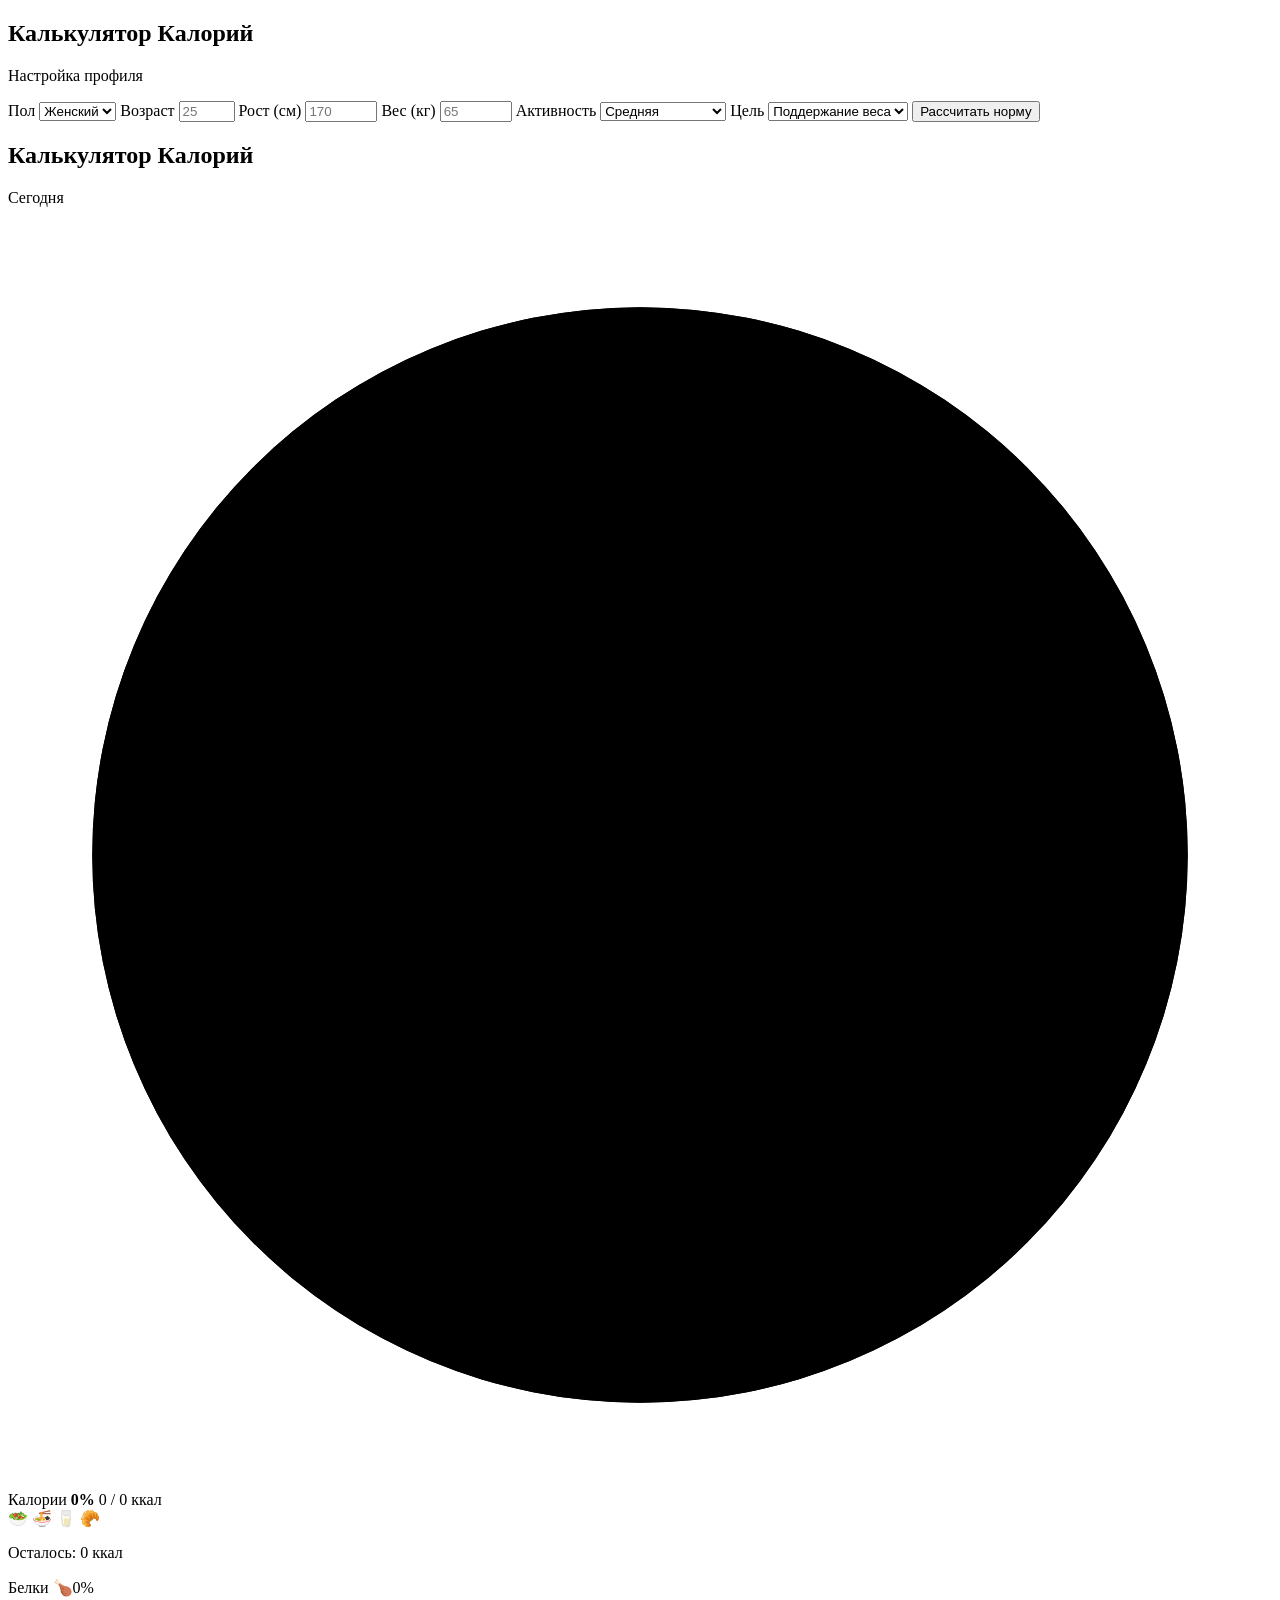
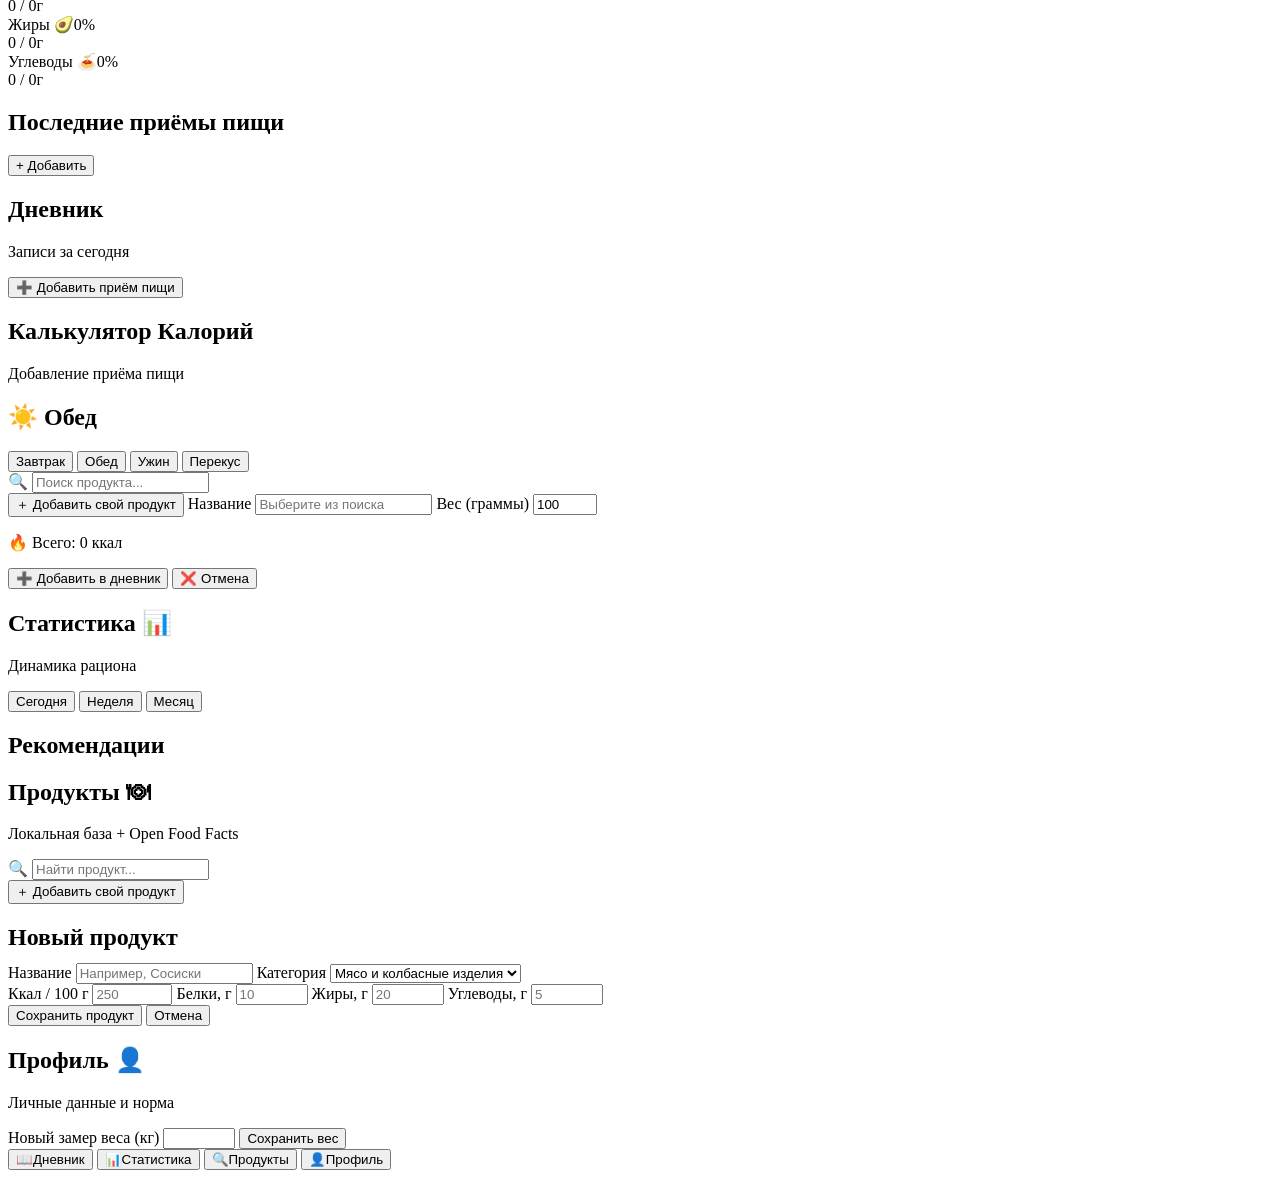
==== webapp/index.html @ b1334a29 "Initial CalFlow project" ====
<!DOCTYPE html>
<html lang="ru">
<head>
  <meta charset="UTF-8" />
  <meta name="viewport" content="width=device-width, initial-scale=1, maximum-scale=1, user-scalable=no, viewport-fit=cover" />
  <title>Калькулятор Калорий</title>
  <script src="https://telegram.org/js/telegram-web-app.js?63"></script>
  <link rel="stylesheet" href="/css/styles.css" />
</head>
<body>
  <div id="app">
    <!-- Регистрация -->
    <section id="view-register" class="view hidden">
      <header class="top">
        <h1>Калькулятор Калорий</h1>
        <p class="sub">Настройка профиля</p>
      </header>
      <form id="reg-form" class="card form">
        <label>Пол
          <select name="gender" required>
            <option value="female">Женский</option>
            <option value="male">Мужской</option>
          </select>
        </label>
        <label>Возраст
          <input name="age" type="number" min="10" max="100" required placeholder="25" />
        </label>
        <label>Рост (см)
          <input name="height" type="number" min="100" max="250" step="0.1" required placeholder="170" />
        </label>
        <label>Вес (кг)
          <input name="weight" type="number" min="30" max="300" step="0.1" required placeholder="65" />
        </label>
        <label>Активность
          <select name="activity" required>
            <option value="sedentary">Малоподвижный</option>
            <option value="light">Лёгкая</option>
            <option value="moderate" selected>Средняя</option>
            <option value="active">Высокая</option>
            <option value="very_active">Очень высокая</option>
          </select>
        </label>
        <label>Цель
          <select name="goal" required>
            <option value="lose">Похудение</option>
            <option value="maintain" selected>Поддержание веса</option>
            <option value="gain">Набор массы</option>
          </select>
        </label>
        <button type="submit" class="btn primary">Рассчитать норму</button>
      </form>
    </section>

    <!-- Главная / Дневник сводка -->
    <section id="view-home" class="view hidden">
      <header class="top">
        <h1>Калькулятор Калорий</h1>
        <p class="sub" id="date-label">Сегодня</p>
      </header>

      <div class="card ring-card">
        <div class="ring-wrap">
          <svg class="ring" viewBox="0 0 120 120">
            <circle class="ring-bg" cx="60" cy="60" r="52" />
            <circle id="cal-ring" class="ring-fg" cx="60" cy="60" r="52" />
          </svg>
          <div class="ring-center">
            <span class="muted">Калории</span>
            <strong id="cal-pct">0%</strong>
            <span id="cal-frac">0 / 0 ккал</span>
          </div>
          <span class="float-icon i1">🥗</span>
          <span class="float-icon i2">🍜</span>
          <span class="float-icon i3">🥛</span>
          <span class="float-icon i4">🥐</span>
        </div>
        <p class="remain" id="cal-remain">Осталось: 0 ккал</p>
      </div>

      <div class="macros">
        <div class="macro">
          <div class="macro-head"><span>Белки 🍗</span><span id="p-pct">0%</span></div>
          <div class="bar"><i id="p-bar" class="fill blue"></i></div>
          <div class="macro-val" id="p-val">0 / 0г</div>
        </div>
        <div class="macro">
          <div class="macro-head"><span>Жиры 🥑</span><span id="f-pct">0%</span></div>
          <div class="bar"><i id="f-bar" class="fill yellow"></i></div>
          <div class="macro-val" id="f-val">0 / 0г</div>
        </div>
        <div class="macro">
          <div class="macro-head"><span>Углеводы 🍝</span><span id="c-pct">0%</span></div>
          <div class="bar"><i id="c-bar" class="fill purple"></i></div>
          <div class="macro-val" id="c-val">0 / 0г</div>
        </div>
      </div>

      <div class="card">
        <div class="card-head">
          <h2>Последние приёмы пищи</h2>
          <button type="button" class="link" id="btn-add-meal">+ Добавить</button>
        </div>
        <ul id="recent-list" class="list"></ul>
      </div>
    </section>
    <section id="view-diary" class="view hidden">
      <header class="top">
        <h1>Дневник</h1>
        <p class="sub">Записи за сегодня</p>
      </header>
      <button type="button" class="btn primary block" id="btn-diary-add">➕ Добавить приём пищи</button>
      <ul id="diary-list" class="list card"></ul>
    </section>
    <section id="view-add" class="view hidden">
      <header class="top">
        <h1>Калькулятор Калорий</h1>
        <p class="sub">Добавление приёма пищи</p>
      </header>
      <div class="card form">
        <h2 id="add-meal-title" class="meal-title">☀️ Обед</h2>
        <div class="meal-tabs" id="meal-tabs">
          <button type="button" data-meal="breakfast">Завтрак</button>
          <button type="button" data-meal="lunch" class="active">Обед</button>
          <button type="button" data-meal="dinner">Ужин</button>
          <button type="button" data-meal="snack">Перекус</button>
        </div>
        <label class="search-label">
          <span class="search-icon">🔍</span>
          <input id="product-query" type="search" placeholder="Поиск продукта..." autocomplete="off" />
        </label>
        <div id="search-results" class="search-results"></div>
        <button type="button" class="btn ghost block" id="btn-add-custom-from-meal">＋ Добавить свой продукт</button>
        <label>Название
          <input id="add-name" type="text" readonly placeholder="Выберите из поиска" />
        </label>
        <label>Вес (граммы)
          <input id="add-weight" type="number" min="1" max="5000" value="100" />
        </label>
        <p class="total-line" id="add-total">🔥 Всего: 0 ккал</p>
        <button type="button" class="btn primary block" id="btn-confirm-add">➕ Добавить в дневник</button>
        <button type="button" class="btn ghost block" id="btn-cancel-add">❌ Отмена</button>
      </div>
    </section>


    <section id="view-stats" class="view hidden">
      <header class="top">
        <h1>Статистика 📊</h1>
        <p class="sub">Динамика рациона</p>
      </header>
      <div class="seg">
        <button type="button" data-period="today" class="active">Сегодня</button>
        <button type="button" data-period="week">Неделя</button>
        <button type="button" data-period="month">Месяц</button>
      </div>
      <div id="stats-body" class="card"></div>
      <div class="card">
        <h2>Рекомендации</h2>
        <ul id="tips-list" class="tips"></ul>
      </div>
    </section>

    <!-- Продукты -->
    <section id="view-products" class="view hidden">
      <header class="top">
        <h1>Продукты 🍽</h1>
        <p class="sub">Локальная база + Open Food Facts</p>
      </header>
      <label class="search-label">
        <span class="search-icon">🔍</span>
        <input id="prod-query" type="search" placeholder="Найти продукт..." />
      </label>
      <div id="prod-results" class="search-results card"></div>
      <button type="button" class="btn primary block" id="btn-open-product-form">＋ Добавить свой продукт</button>

      <form id="custom-product-form" class="card form hidden" style="margin-top:12px">
        <h2 style="margin-bottom:12px">Новый продукт</h2>
        <label>Название
          <input id="custom-name" type="text" maxlength="100" required placeholder="Например, Сосиски" />
        </label>
        <label>Категория
          <select id="custom-category">
            <option>Мясо и колбасные изделия</option>
            <option>Мясо и птица</option>
            <option>Рыба и морепродукты</option>
            <option>Молочные</option>
            <option>Яйца</option>
            <option>Крупы</option>
            <option>Бобовые</option>
            <option>Овощи</option>
            <option>Фрукты</option>
            <option>Сухофрукты</option>
            <option>Орехи и семена</option>
            <option>Хлеб и выпечка</option>
            <option>Готовые блюда</option>
            <option>Соусы</option>
            <option>Сладости</option>
            <option>Снеки</option>
            <option>Напитки</option>
            <option>Жиры и масла</option>
            <option>Другое</option>
          </select>
        </label>
        <div class="nutrient-grid">
          <label>Ккал / 100 г
            <input id="custom-calories" type="number" min="0" max="5000" step="0.1" required placeholder="250" />
          </label>
          <label>Белки, г
            <input id="custom-protein" type="number" min="0" max="100" step="0.1" required placeholder="10" />
          </label>
          <label>Жиры, г
            <input id="custom-fat" type="number" min="0" max="100" step="0.1" required placeholder="20" />
          </label>
          <label>Углеводы, г
            <input id="custom-carbs" type="number" min="0" max="100" step="0.1" required placeholder="5" />
          </label>
        </div>
        <button type="submit" class="btn primary block">Сохранить продукт</button>
        <button type="button" class="btn ghost block" id="btn-cancel-product-form">Отмена</button>
      </form>
    </section>

    <section id="view-profile" class="view hidden">
      <header class="top">
        <h1>Профиль 👤</h1>
        <p class="sub">Личные данные и норма</p>
      </header>
      <div id="profile-card" class="card"></div>
      <form id="weight-form" class="card form">
        <label>Новый замер веса (кг)
          <input name="weight" type="number" min="30" max="300" step="0.1" required />
        </label>
        <button type="submit" class="btn primary">Сохранить вес</button>
      </form>
    </section>

    <div id="toast" class="toast hidden"></div>
  </div>

  <nav class="nav" id="main-nav">
    <button type="button" data-view="home" class="active"><span>📖</span>Дневник</button>
    <button type="button" data-view="stats"><span>📊</span>Статистика</button>
    <button type="button" data-view="products"><span>🔍</span>Продукты</button>
    <button type="button" data-view="profile"><span>👤</span>Профиль</button>
  </nav>

  <script src="/js/app.js?v=2"></script>
</body>
</html>
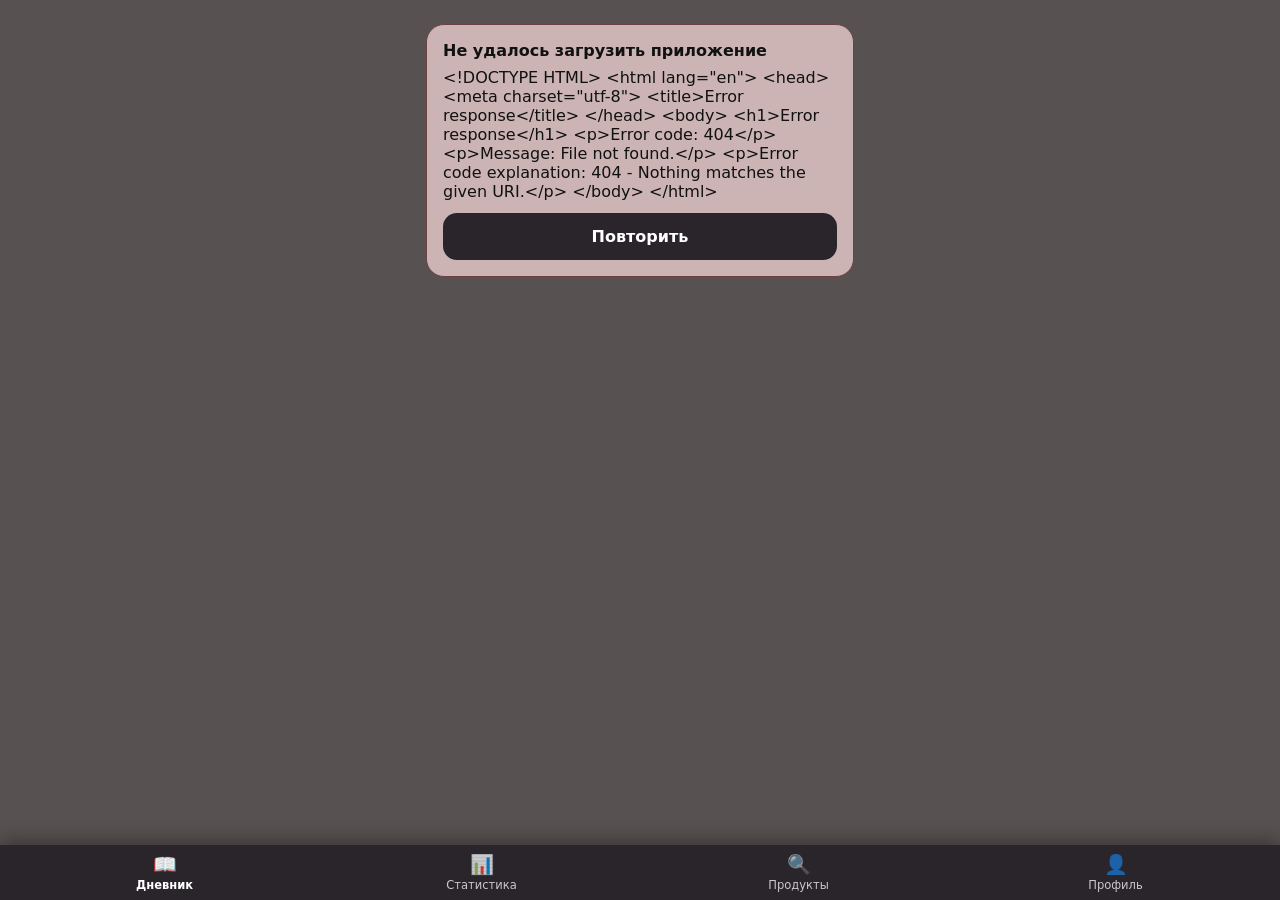
==== commit d7be4a63: "Update stylesheet and script paths to relative" ====
--- a/webapp/index.html
+++ b/webapp/index.html
@@ -5,7 +5,7 @@
   <meta name="viewport" content="width=device-width, initial-scale=1, maximum-scale=1, user-scalable=no, viewport-fit=cover" />
   <title>Калькулятор Калорий</title>
   <script src="https://telegram.org/js/telegram-web-app.js?63"></script>
-  <link rel="stylesheet" href="/css/styles.css" />
+  <link rel="stylesheet" href="./css/styles.css" />
 </head>
 <body>
   <div id="app">
@@ -244,6 +244,6 @@
     <button type="button" data-view="profile"><span>👤</span>Профиль</button>
   </nav>
 
-  <script src="/js/app.js?v=2"></script>
+  <script src="./js/app.js?v=2"></script>
 </body>
 </html>
--- a/webapp/css/styles.css
+++ b/webapp/css/styles.css
@@ -0,0 +1,758 @@
+:root {
+  --bg: #575151;
+  --card: #ccb4b4;
+  --card2: #543d3b;
+
+  --text: #111111;
+  --muted: #3f3f3f;
+
+  --green: #3ddc84;
+  --green-dim: #2a9d5c;
+
+
+  --blue: #5eb3f6;
+  --yellow: #f0c14a;
+  --purple: #c084fc;
+
+  --nav: #29252b;
+
+  --danger: #6b3a3a;
+
+  --radius: 18px;
+  --font: "Segoe UI", system-ui, -apple-system, sans-serif;
+}
+
+
+* {
+  box-sizing: border-box;
+  margin: 0;
+  padding: 0;
+}
+
+html,
+body {
+  min-height: 100%;
+  height: 100%;
+  background: var(--bg);
+  color: var(--text);
+  font-family: var(--font);
+  -webkit-tap-highlight-color: transparent;
+}
+
+body {
+  padding: 0 0 calc(76px + env(safe-area-inset-bottom));
+  overscroll-behavior-y: none;
+}
+
+button,
+input,
+select {
+  font: inherit;
+}
+
+button {
+  -webkit-appearance: none;
+  appearance: none;
+}
+
+.hidden {
+  display: none !important;
+}
+
+
+#app {
+  width: 100%;
+  max-width: 480px;
+  margin: 0 auto;
+  padding: 12px 14px 24px;
+}
+
+
+.top {
+  margin-bottom: 14px;
+  animation: fadeUp 0.35s ease;
+}
+
+.top h1 {
+  font-size: 1.35rem;
+  font-weight: 700;
+  color: var(--text);
+}
+
+.sub {
+  color: var(--muted);
+  margin-top: 4px;
+  font-size: 0.95rem;
+}
+
+
+.card {
+  background: var(--card);
+  color: var(--text);
+  border-radius: var(--radius);
+  padding: 16px;
+  margin-bottom: 12px;
+  animation: fadeUp 0.4s ease;
+}
+
+.card-head {
+  display: flex;
+  justify-content: space-between;
+  align-items: center;
+  margin-bottom: 10px;
+}
+
+.card h2 {
+  font-size: 1rem;
+  font-weight: 600;
+  color: var(--text);
+}
+
+.error-card {
+  margin-top: 18px;
+  border: 1px solid #704040;
+}
+
+
+.link {
+  background: none;
+  border: none;
+  color: #222222;
+  font-weight: 600;
+  cursor: pointer;
+}
+
+.ring-card {
+  text-align: center;
+  padding-bottom: 18px;
+}
+
+.ring-wrap {
+  position: relative;
+  width: 200px;
+  height: 200px;
+  margin: 8px auto 12px;
+}
+
+.ring {
+  width: 100%;
+  height: 100%;
+  transform: rotate(-90deg);
+}
+
+.ring-bg {
+  fill: none;
+  stroke: #2a2e38;
+  stroke-width: 10;
+}
+
+.ring-fg {
+  fill: none;
+  stroke: #3ddc84;
+
+  stroke-width: 10;
+  stroke-linecap: round;
+  stroke-dasharray: 326.73;
+  stroke-dashoffset: 326.73;
+
+  transition: stroke-dashoffset 0.7s ease;
+}
+
+.ring-center {
+  position: absolute;
+  inset: 0;
+
+  display: flex;
+  flex-direction: column;
+  align-items: center;
+  justify-content: center;
+
+  gap: 2px;
+}
+
+.ring-center .muted {
+  color: var(--muted);
+  font-size: 0.85rem;
+}
+
+.ring-center strong {
+  font-size: 2rem;
+  line-height: 1.1;
+  color: var(--text);
+}
+
+.ring-center span {
+  font-size: 0.85rem;
+  color: var(--muted);
+}
+
+.remain {
+  color: var(--text);
+  font-weight: 600;
+}
+
+.float-icon {
+  position: absolute;
+  font-size: 1.1rem;
+  filter: drop-shadow(0 2px 4px rgba(0, 0, 0, 0.4));
+  animation: float 3s ease-in-out infinite;
+}
+
+.i1 {
+  top: 8%;
+  left: 6%;
+  animation-delay: 0s;
+}
+
+.i2 {
+  top: 12%;
+  right: 4%;
+  animation-delay: 0.5s;
+}
+
+.i3 {
+  bottom: 18%;
+  left: 0;
+  animation-delay: 1s;
+}
+
+.i4 {
+  bottom: 10%;
+  right: 2%;
+  animation-delay: 1.5s;
+}
+
+
+@keyframes float {
+  0%,
+  100% {
+    transform: translateY(0);
+  }
+
+  50% {
+    transform: translateY(-6px);
+  }
+}
+
+@keyframes fadeUp {
+  from {
+    opacity: 0;
+    transform: translateY(8px);
+  }
+
+  to {
+    opacity: 1;
+    transform: translateY(0);
+  }
+}
+
+.macros {
+  display: flex;
+  flex-direction: column;
+  gap: 10px;
+  margin-bottom: 12px;
+}
+
+.macro {
+  background: var(--card);
+  color: var(--text);
+  border-radius: 14px;
+  padding: 12px 14px;
+}
+
+.macro-head,
+.macro-val {
+  display: flex;
+  justify-content: space-between;
+  font-size: 0.9rem;
+  color: var(--text);
+}
+
+.macro-val {
+  color: var(--muted);
+  margin-top: 6px;
+  font-size: 0.82rem;
+}
+
+
+.bar {
+  height: 8px;
+  background: #2a2e38;
+  border-radius: 99px;
+  margin-top: 8px;
+  overflow: hidden;
+}
+
+.bar .fill {
+  display: block;
+  height: 100%;
+  width: 0;
+  border-radius: 99px;
+  transition: width 0.6s ease;
+}
+
+.fill.blue {
+  background: var(--blue);
+}
+
+.fill.yellow {
+  background: var(--yellow);
+}
+
+.fill.purple {
+  background: var(--purple);
+}
+
+
+.list {
+  list-style: none;
+}
+
+.list li {
+  display: flex;
+  justify-content: space-between;
+  align-items: flex-start;
+  gap: 10px;
+
+  padding: 12px 0;
+
+  border-bottom: 1px solid #2a2e38;
+}
+
+.list li:last-child {
+  border-bottom: none;
+}
+
+.list .meta {
+  color: var(--muted);
+  font-size: 0.8rem;
+  margin-top: 2px;
+}
+
+.list .kcal {
+  font-weight: 700;
+  white-space: nowrap;
+  color: var(--text);
+}
+
+.list .actions {
+  display: flex;
+  gap: 6px;
+}
+
+.list button.mini {
+  border: none;
+  background: var(--card2);
+  color: #ffffff;
+  border-radius: 8px;
+  padding: 4px 8px;
+  cursor: pointer;
+  font-size: 0.75rem;
+}
+
+
+.form label {
+  display: flex;
+  flex-direction: column;
+  gap: 6px;
+  margin-bottom: 12px;
+
+  font-size: 0.9rem;
+  color: var(--muted);
+}
+
+input,
+select {
+  background: #12141a;
+  border: 1px solid #2f3340;
+  color: #ffffff;
+
+  border-radius: 12px;
+  padding: 12px 14px;
+
+  font-size: 1rem;
+  outline: none;
+}
+
+input::placeholder {
+  color: #8c8f95;
+}
+
+input:focus,
+select:focus {
+  border-color: #555555;
+}
+
+
+.btn {
+  border: none;
+  border-radius: 14px;
+  padding: 14px 16px;
+
+  font-size: 1rem;
+  font-weight: 600;
+
+  cursor: pointer;
+}
+
+.btn.primary {
+  background: #29252b;
+  color: #ffffff;
+}
+
+.btn.ghost {
+  background: #2a2e38;
+  color: #ffffff;
+  margin-top: 8px;
+}
+
+.btn.block {
+  width: 100%;
+}
+
+.btn:active {
+  transform: scale(0.98);
+}
+
+
+.meal-title {
+  text-align: center;
+  margin-bottom: 12px;
+  font-size: 1.4rem;
+  color: var(--text);
+}
+
+.meal-tabs {
+  display: grid;
+  grid-template-columns: repeat(4, 1fr);
+  gap: 6px;
+  margin-bottom: 12px;
+}
+
+.meal-tabs button,
+.seg button {
+  border: none;
+  background: #12141a;
+  color: #d0d0d0;
+
+  border-radius: 10px;
+  padding: 8px 4px;
+
+  font-size: 0.78rem;
+  cursor: pointer;
+}
+
+.meal-tabs button.active,
+.seg button.active {
+  background: #29252b;
+  color: #ffffff;
+}
+
+
+.seg {
+  display: grid;
+  grid-template-columns: repeat(3, 1fr);
+  gap: 8px;
+  margin-bottom: 12px;
+}
+
+
+.search-label {
+  display: flex;
+  align-items: center;
+  gap: 8px;
+
+  background: #12141a;
+
+  border-radius: 14px;
+  padding: 4px 12px;
+  margin-bottom: 10px;
+
+  border: 1px solid #2f3340;
+}
+
+.search-label input {
+  border: none;
+  background: transparent;
+  flex: 1;
+  padding: 10px 4px;
+}
+
+.search-results {
+  max-height: 220px;
+  overflow-y: auto;
+  margin-bottom: 10px;
+}
+
+.search-item {
+  display: block;
+  width: 100%;
+
+  text-align: left;
+
+  background: var(--card2);
+  border: none;
+  color: #ffffff;
+
+  border-radius: 12px;
+  padding: 10px 12px;
+  margin-bottom: 6px;
+
+  cursor: pointer;
+}
+
+.search-item small {
+  display: block;
+  color: #d2d2d2;
+  margin-top: 2px;
+}
+
+
+.badge {
+  display: inline-block;
+
+  font-size: 0.7rem;
+  padding: 2px 6px;
+
+  border-radius: 6px;
+
+  background: #2f3438;
+  color: #ffffff;
+
+  margin-left: 6px;
+}
+
+.badge.off {
+  background: #2a3140;
+  color: var(--blue);
+}
+
+
+
+.total-line {
+  text-align: center;
+  font-weight: 700;
+
+  margin: 8px 0 14px;
+
+  color: var(--text);
+}
+
+
+.tips {
+  list-style: none;
+}
+
+.tips li {
+  padding: 10px 0;
+
+  border-bottom: 1px solid #2a2e38;
+
+  font-size: 0.92rem;
+  line-height: 1.4;
+
+  color: var(--text);
+}
+
+.tips li:last-child {
+  border-bottom: none;
+}
+
+
+.stat-row {
+  display: flex;
+  justify-content: space-between;
+
+  padding: 8px 0;
+
+  border-bottom: 1px solid #2a2e38;
+
+  color: var(--text);
+}
+
+.stat-row:last-child {
+  border-bottom: none;
+}
+
+.nav {
+  position: fixed;
+
+  left: 0;
+  right: 0;
+  bottom: 0;
+
+  display: grid;
+  grid-template-columns: repeat(4, 1fr);
+
+  background: #29252b;
+
+  padding: 8px 6px calc(8px + env(safe-area-inset-bottom));
+
+  z-index: 50;
+
+  box-shadow: 0 -4px 20px rgba(0, 0, 0, 0.35);
+}
+
+.nav button {
+  background: none;
+  border: none;
+
+  color: rgba(255, 255, 255, 0.75);
+
+  font-size: 0.72rem;
+
+  display: flex;
+  flex-direction: column;
+  align-items: center;
+
+  gap: 2px;
+
+  cursor: pointer;
+}
+
+.nav button span {
+  font-size: 1.2rem;
+}
+
+.nav button.active {
+  color: #ffffff;
+  font-weight: 700;
+}
+
+
+.toast {
+  position: fixed;
+
+  left: 50%;
+  bottom: 90px;
+
+  transform: translateX(-50%);
+
+  background: #2a2e38;
+  color: #ffffff;
+
+  padding: 10px 16px;
+
+  border-radius: 12px;
+
+  z-index: 100;
+
+  animation: fadeUp 0.25s ease;
+}
+
+
+.profile-grid {
+  display: grid;
+  grid-template-columns: 1fr 1fr;
+  gap: 10px;
+}
+
+.profile-grid div {
+  background: var(--card2);
+  color: #ffffff;
+
+  border-radius: 12px;
+  padding: 10px;
+}
+
+.profile-grid span {
+  display: block;
+
+  color: #d2d2d2;
+
+  font-size: 0.75rem;
+}
+
+.profile-grid strong {
+  font-size: 1rem;
+  color: #ffffff;
+}
+
+.nutrient-grid {
+  display: grid;
+  grid-template-columns: 1fr 1fr;
+  gap: 10px;
+}
+
+.nutrient-grid label {
+  margin-bottom: 0;
+}
+
+
+@media (max-width: 520px) {
+
+  #app {
+    width: 100%;
+    max-width: none;
+
+    padding:
+      12px
+      12px
+      calc(24px + env(safe-area-inset-bottom));
+  }
+
+  .top h1 {
+    font-size: 1.25rem;
+  }
+
+  .ring-wrap {
+    width: min(58vw, 200px);
+    height: min(58vw, 200px);
+  }
+
+  .ring-center strong {
+    font-size: 1.75rem;
+  }
+
+  .card {
+    padding: 14px;
+    border-radius: 16px;
+  }
+
+  .meal-tabs button {
+    min-height: 42px;
+  }
+
+  input,
+  select {
+    min-height: 46px;
+  }
+
+  .btn {
+    min-height: 48px;
+  }
+
+  .nav {
+    padding-left: 4px;
+    padding-right: 4px;
+  }
+
+  .nav button {
+    min-height: 48px;
+  }
+}
+
+
+@media (max-width: 360px) {
+
+  #app {
+    padding-left: 8px;
+    padding-right: 8px;
+  }
+
+  .nav button {
+    font-size: 0.66rem;
+  }
+
+  .nav button span {
+    font-size: 1.05rem;
+  }
+
+  .meal-tabs {
+    grid-template-columns: repeat(2, 1fr);
+  }
+
+  .nutrient-grid {
+    grid-template-columns: 1fr;
+  }
+}
